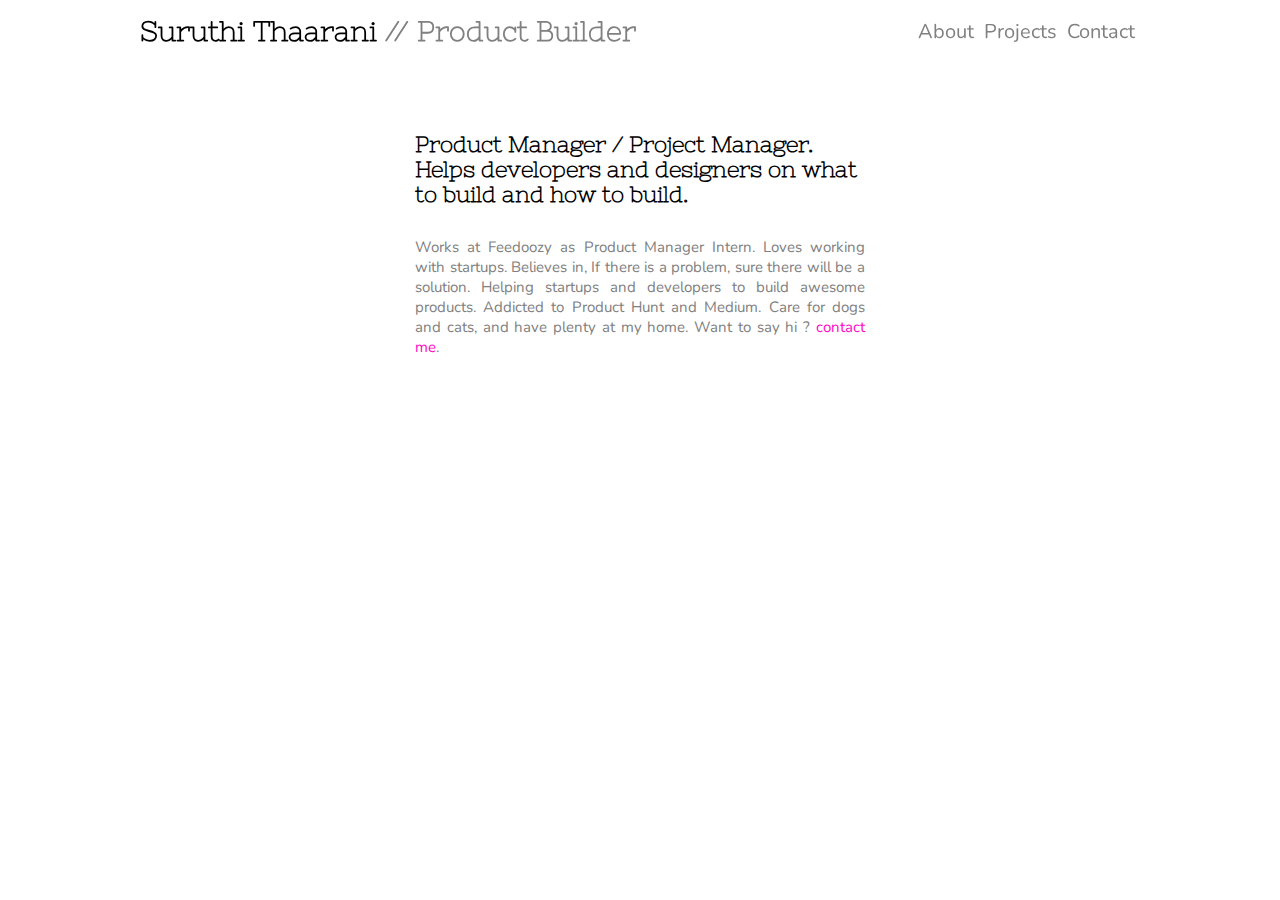
==== index.html @ b4e3c487 "Initital commit" ====
<!doctype html>
<html class="no-js" lang="en">
  <head>
    <meta charset="utf-8" />
    <meta name="viewport" content="width=device-width, initial-scale=1.0" />
    <meta name="apple-mobile-web-app-capable" content="yes">
    <meta name="apple-mobile-web-app-status-bar-style" content="black-translucent">
    <meta name="description" content="Product Manager - Helps building beautiful products.">
    <title>Suruthi Thaarani // Project & Product Manager.</title>
    <link rel="shortcut icon" href="favicon.ico" />
    <link rel="stylesheet" href="css/app.css" />
    <link rel="stylesheet" href="foundation-icons/foundation-icons.css" />
    <link rel="stylesheet" href="bower_components/fancybox/source/jquery.fancybox.css" />
    <link href='http://fonts.googleapis.com/css?family=Nixie+One%7CNunito:300' rel='stylesheet' type='text/css'>
  </head>
  <body>

  <div id="header-wrapper" class="top">
    <header>
      <nav id="main-nav">
        <ul>
          <li class=""><a href="about.html">About</a></li>
          <li class=""><a href="projects.html">Projects</a></li>
          <li class=""><a href="contact.html">Contact</a></li>
        </ul>
      </nav>

      <h2><a title="Home" href="index.html">Suruthi Thaarani <span>// Product Builder</span></a></h2>
    </header>
  </div>

  <div id="main-wrapper">

    <div id="main">


  <div id="section-home" class="content current">

    <!-- <div id="hero-photo" class="data-image loaded" data-image-url="/images/hero-jay.jpg"></div> -->

    <div id="home-copy">
      <h2>
        Product Manager / Project Manager. Helps developers and designers on what to build and how to build.
      </h2>

      <p>
        Works at Feedoozy as Product Manager Intern. Loves working with startups. Believes in, If there is a problem, sure there will be a solution. Helping startups and developers to build awesome products. Addicted to Product Hunt and Medium. Care for dogs and cats, and have plenty at my home.
        Want to say hi ? <a href="contact.html">contact me</a>.
      <!-- Thanks for visiting. If you want to find out more about my various interests and things I've made, check out the <a href="projects.html">projects</a> page.
      If you want to get in touch, or see what social stuff I use, go to the <a href="contact.html">contact</a> page.
      If you want to see what I look like in a squid hat...you're welcome. -->
      </p>
    </div>

  </div>


      </div>

    </div>

    <script src="js/app.min.js"></script>
  </body>
</html>
---- css/app.css ----
html{font-size:14px}*,*:after,*:before{-webkit-box-sizing:border-box;-moz-box-sizing:border-box;box-sizing:border-box}body{margin:0px}[class*='col-']{float:left;padding-right:40px}.grid{width:100%;max-width:1000px;min-width:655px;margin:0 auto;overflow:hidden}.grid:after{content:"";display:table;clear:both}.grid-pad{padding-top:20px;padding-left:20px;padding-right:0px}.push-right{float:right}.col-1-1{width:100%}.col-2-3,.col-8-12{width:66.66%}.col-1-2,.col-6-12{width:50%}.col-1-3,.col-4-12{width:33.33%}.col-1-4,.col-3-12{width:25%}.col-1-5{width:20%}.col-1-6,.col-2-12{width:16.667%}.col-1-7{width:14.28%}.col-1-8{width:12.5%}.col-1-9{width:11.1%}.col-1-10{width:10%}.col-1-11{width:9.09%}.col-1-12{width:8.33%}.col-11-12{width:91.66%}.col-10-12{width:83.333%}.col-9-12{width:75%}.col-5-12{width:41.66%}.col-7-12{width:58.33%}.push-2-3,.push-8-12{margin-left:66.66%}.push-1-2,.push-6-12{margin-left:50%}.push-1-3,.push-4-12{margin-left:33.33%}.push-1-4,.push-3-12{margin-left:25%}.push-1-5{margin-left:20%}.push-1-6,.push-2-12{margin-left:16.667%}.push-1-7{margin-left:14.28%}.push-1-8{margin-left:12.5%}.push-1-9{margin-left:11.1%}.push-1-10{margin-left:10%}.push-1-11{margin-left:9.09%}.push-1-12{margin-left:8.33%}@media handheld, only screen and (max-width: 667px){.grid{width:100%;min-width:0;margin-left:0px;margin-right:0px;padding-left:0;padding-right:0}[class*='col-']{width:auto;float:none;margin-left:0px;margin-right:0px;margin-top:10px;margin-bottom:10px;padding-left:0px;padding-right:10px}[class*='mobile-col-']{float:left;margin-left:0px;margin-right:0px;margin-top:0px;margin-bottom:10px;padding-left:0px;padding-right:10px;padding-bottom:0px}.mobile-col-1-1{width:100%}.mobile-col-2-3,.mobile-col-8-12{width:66.66%}.mobile-col-1-2,.mobile-col-6-12{width:50%}.mobile-col-1-3,.mobile-col-4-12{width:33.33%}.mobile-col-1-4,.mobile-col-3-12{width:25%}.mobile-col-1-5{width:20%}.mobile-col-1-6,.mobile-col-2-12{width:16.667%}.mobile-col-1-7{width:14.28%}.mobile-col-1-8{width:12.5%}.mobile-col-1-9{width:11.1%}.mobile-col-1-10{width:10%}.mobile-col-1-11{width:9.09%}.mobile-col-1-12{width:8.33%}.mobile-col-11-12{width:91.66%}.mobile-col-10-12{width:83.333%}.mobile-col-9-12{width:75%}.mobile-col-5-12{width:41.66%}.mobile-col-7-12{width:58.33%}.hide-on-mobile{display:none !important;width:0;height:0}}html{font-family:Nunito,sans-serif;-webkit-font-smoothing:antialiased;font-size:15px}h1,h2,h3,h4,h5{font-family:Nixie One,sans-serif}h1{font-size:48px}h2{margin:4rem 0 2rem 0}p{margin-bottom:1.5rem}a{color:#ff09c5;text-decoration:none;-webkit-transition:all 0.3s cubic-bezier(0.215, 0.61, 0.355, 1);-moz-transition:all 0.3s cubic-bezier(0.215, 0.61, 0.355, 1);-ms-transition:all 0.3s cubic-bezier(0.215, 0.61, 0.355, 1);-o-transition:all 0.3s cubic-bezier(0.215, 0.61, 0.355, 1);transition:all 0.3s cubic-bezier(0.215, 0.61, 0.355, 1)}a:hover{-webkit-transition:all 0.3s cubic-bezier(0.215, 0.61, 0.355, 1);-moz-transition:all 0.3s cubic-bezier(0.215, 0.61, 0.355, 1);-ms-transition:all 0.3s cubic-bezier(0.215, 0.61, 0.355, 1);-o-transition:all 0.3s cubic-bezier(0.215, 0.61, 0.355, 1);transition:all 0.3s cubic-bezier(0.215, 0.61, 0.355, 1);color:#bc008f}.video-container{position:relative;height:0;overflow:hidden;padding-bottom:56.25%}.video-container.vimeo{padding-top:58px}.video-container.youtube{padding-top:35px}.video-container iframe{position:absolute;top:0;left:0;width:100%;height:100%}@-webkit-keyframes fadein{from{opacity:0}to{opacity:1}}@-moz-keyframes fadein{from{opacity:0}to{opacity:1}}@-o-keyframes fadein{from{opacity:0}to{opacity:1}}@keyframes fadein{from{opacity:0}to{opacity:1}}@-webkit-keyframes scaleup{from{transform:scale(0)}to{transform:scale(1)}}@-moz-keyframes scaleup{from{transform:scale(0)}to{transform:scale(1)}}@-o-keyframes scaleup{from{transform:scale(0)}to{transform:scale(1)}}@keyframes scaleup{from{transform:scale(0)}to{transform:scale(1)}}#header-wrapper{position:fixed;width:100%;display:inline-block;top:0;-webkit-transition:all 0.3s cubic-bezier(0.215, 0.61, 0.355, 1);-moz-transition:all 0.3s cubic-bezier(0.215, 0.61, 0.355, 1);-ms-transition:all 0.3s cubic-bezier(0.215, 0.61, 0.355, 1);-o-transition:all 0.3s cubic-bezier(0.215, 0.61, 0.355, 1);transition:all 0.3s cubic-bezier(0.215, 0.61, 0.355, 1);z-index:2}#header-wrapper header{position:relative;margin:15px auto;max-width:1000px}#header-wrapper header h2{-webkit-transition:all 0.3s cubic-bezier(0.215, 0.61, 0.355, 1);-moz-transition:all 0.3s cubic-bezier(0.215, 0.61, 0.355, 1);-ms-transition:all 0.3s cubic-bezier(0.215, 0.61, 0.355, 1);-o-transition:all 0.3s cubic-bezier(0.215, 0.61, 0.355, 1);transition:all 0.3s cubic-bezier(0.215, 0.61, 0.355, 1);font-size:28px;margin:0}#header-wrapper header h2 span{color:gray}#header-wrapper header h2 a{color:#000}#header-wrapper header nav{position:absolute;right:0;font-family:Nunito,sans-serif;font-size:20px;margin-top:3px}#header-wrapper header nav ul{margin:0;list-style-type:none}#header-wrapper header nav ul li{float:left;padding:0 5px;height:26px;font-size:20px;-webkit-transition:all 0.3s cubic-bezier(0.215, 0.61, 0.355, 1);-moz-transition:all 0.3s cubic-bezier(0.215, 0.61, 0.355, 1);-ms-transition:all 0.3s cubic-bezier(0.215, 0.61, 0.355, 1);-o-transition:all 0.3s cubic-bezier(0.215, 0.61, 0.355, 1);transition:all 0.3s cubic-bezier(0.215, 0.61, 0.355, 1)}#header-wrapper header nav ul li a{color:gray}#header-wrapper header nav ul li:hover{background-color:#e6e6e6}#header-wrapper header nav ul li:hover a{color:#000}#header-wrapper header nav ul li.active{background-color:#4d4d4d}#header-wrapper header nav ul li.active a{color:#fff}#header-wrapper.top{border-bottom:none}#header-wrapper.hide{top:-72px;border-bottom:none}#header-wrapper.transparent{top:0;border-bottom:1px solid #f2f2f2;background-color:rgba(255,255,255,0.92)}#header-wrapper.transparent header{margin:10px auto}@media only screen and (min-width: 580px) and (max-width: 999px){#header-wrapper{padding:0 15px}#main-wrapper{padding:0 15px}}@media only screen and (max-width: 579px){#header-wrapper{height:83px;padding:0 15px}#header-wrapper header nav{top:45px;left:-40px}#header-wrapper.hide{top:-87px;border-bottom:none}#header-wrapper.transparent header nav{top:40px}#main-wrapper{padding:0 15px}}@media only screen and (min-width: 350px) and (max-width: 375px){#header-wrapper{padding:0 5px}#header-wrapper header h2{font-size:26px}#main-wrapper{padding:0 5px}}@media only screen and (max-width: 349px){#header-wrapper{padding:0 5px}#header-wrapper header h2{font-size:24px}#main-wrapper{padding:0 5px}}.data-image{height:100%;width:100%;background-size:cover;background-position:center}.data-image a{display:block;width:100%;height:100%;box-shadow:inset 0 0 1px rgba(0,0,0,0.4)}.data-image a:hover{box-shadow:inset 0 0 70px rgba(0,0,0,0.15)}#main-wrapper{width:100%;height:100%;padding-top:72px}#main-wrapper #main{margin:0 auto;max-width:1000px;position:relative}#main-wrapper #main:after{content:"";display:table;clear:both}#main-wrapper #main .content{position:absolute;opacity:1;-webkit-transition:all 0.3s cubic-bezier(0.215, 0.61, 0.355, 1);-moz-transition:all 0.3s cubic-bezier(0.215, 0.61, 0.355, 1);-ms-transition:all 0.3s cubic-bezier(0.215, 0.61, 0.355, 1);-o-transition:all 0.3s cubic-bezier(0.215, 0.61, 0.355, 1);transition:all 0.3s cubic-bezier(0.215, 0.61, 0.355, 1);margin-bottom:150px;transform-origin:50% 100px}#main-wrapper #main .content .photos{margin:30px 0;height:240px}#main-wrapper #main .content .photos.double-height{height:480px}#main-wrapper #main .content .photos .data-image{float:left}#main-wrapper #main .content .photos.halves .data-image{width:48.25%;margin-right:2.5%}#main-wrapper #main .content .photos.halves .data-image:last-child{margin-right:0}#main-wrapper #main .content .photos.thirds .data-image{width:31.6%;margin-right:2.5%}#main-wrapper #main .content .photos.thirds .data-image:last-child{margin-right:0}#main-wrapper #main .content.leaving{transform:scale(0.95, 0.95);opacity:0}#main-wrapper #main .content.just-added{transform:scale(1.1, 1.1);opacity:0}#main-wrapper #main .content.current{transform:scale(1, 1);opacity:1}@media only screen and (max-width: 449px){#main-wrapper #main .content .photos.halves .data-image,#main-wrapper #main .content .photos.thirds .data-image{width:100%;margin-bottom:2rem}}#section-home{width:100%}#section-home #home-copy{width:450px;margin:0 auto}#section-home #home-copy h2{font-size:22px}#section-home #home-copy p{color:gray;text-align:justify}#section-home #hero-photo{margin:100px auto 50px auto;width:400px;height:400px;background-size:400px 400px;border-radius:50%;opacity:0;transform:scale(0)}#section-home #hero-photo.loaded{-webkit-animation:fadein 0.6s cubic-bezier(0.215, 0.610, 0.355, 1.000), scaleup 0.6s cubic-bezier(0.215, 0.610, 0.355, 1.000);-moz-animation:fadein 0.6s cubic-bezier(0.215, 0.610, 0.355, 1.000), scaleup 0.6s cubic-bezier(0.215, 0.610, 0.355, 1.000);-o-animation:fadein 0.6s cubic-bezier(0.215, 0.610, 0.355, 1.000), scaleup 0.6s cubic-bezier(0.215, 0.610, 0.355, 1.000);animation:fadein 0.6s cubic-bezier(0.215, 0.610, 0.355, 1.000), scaleup 0.6s cubic-bezier(0.215, 0.610, 0.355, 1.000);opacity:1;transform:scale(1)}@media only screen and (max-width: 500px){#section-home #home-copy{width:90%}#section-home #hero-photo{width:300px;height:300px;background-size:300px 300px}}.project-intro{margin-bottom:40px}.project-tile{margin-bottom:50px}.project-tile:nth-child(3){padding-right:0}.project-tile a .data-image{height:290px;box-shadow:inset 0 0 1px rgba(0,0,0,0.4);-webkit-transition:all 0.3s cubic-bezier(0.215, 0.61, 0.355, 1);-moz-transition:all 0.3s cubic-bezier(0.215, 0.61, 0.355, 1);-ms-transition:all 0.3s cubic-bezier(0.215, 0.61, 0.355, 1);-o-transition:all 0.3s cubic-bezier(0.215, 0.61, 0.355, 1);transition:all 0.3s cubic-bezier(0.215, 0.61, 0.355, 1);-webkit-filter:grayscale(100%);-moz-filter:grayscale(100%);-o-filter:grayscale(100%);-ms-filter:grayscale(100%);filter:grayscale(100%)}.project-tile a .header{position:relative;-webkit-transition:all 0.3s cubic-bezier(0.215, 0.61, 0.355, 1);-moz-transition:all 0.3s cubic-bezier(0.215, 0.61, 0.355, 1);-ms-transition:all 0.3s cubic-bezier(0.215, 0.61, 0.355, 1);-o-transition:all 0.3s cubic-bezier(0.215, 0.61, 0.355, 1);transition:all 0.3s cubic-bezier(0.215, 0.61, 0.355, 1);border-bottom:1px solid #ccc}.project-tile a .header:after{content:"";display:table;clear:both}.project-tile a .header h2{color:#ff09c5;margin:10px 0 0 0;line-height:25px;margin:10px 0 10px 0}.project-tile a .header .date{color:gray;display:block}.project-tile a .header p{color:gray}.project-tile a:hover .data-image{box-shadow:inset 0 0 70px rgba(0,0,0,0.15);-webkit-filter:grayscale(0%);-moz-filter:grayscale(0%);-o-filter:grayscale(0%);-ms-filter:grayscale(0%);filter:grayscale(0%)}.project-tile a:hover .header h2{color:#a2007c}@media only screen and (min-width: 401px) and (max-width: 799px){.project-tile a .data-image{height:200px}}@media only screen and (max-width: 400px){.project-tile a .data-image{height:100px}}.project p{text-align:justify}.project-tags span{font-size:1.5rem;font-family:Nixie One,sans-serif;font-weight:bold;color:#fff;background-color:gray;padding:2px 4px 4px 4px}#section-contact ul{list-style-type:none}#section-contact ul li{vertical-align:middle}#section-contact ul li i{vertical-align:middle;color:gray;font-size:30px;margin:5px 10px 5px 0}
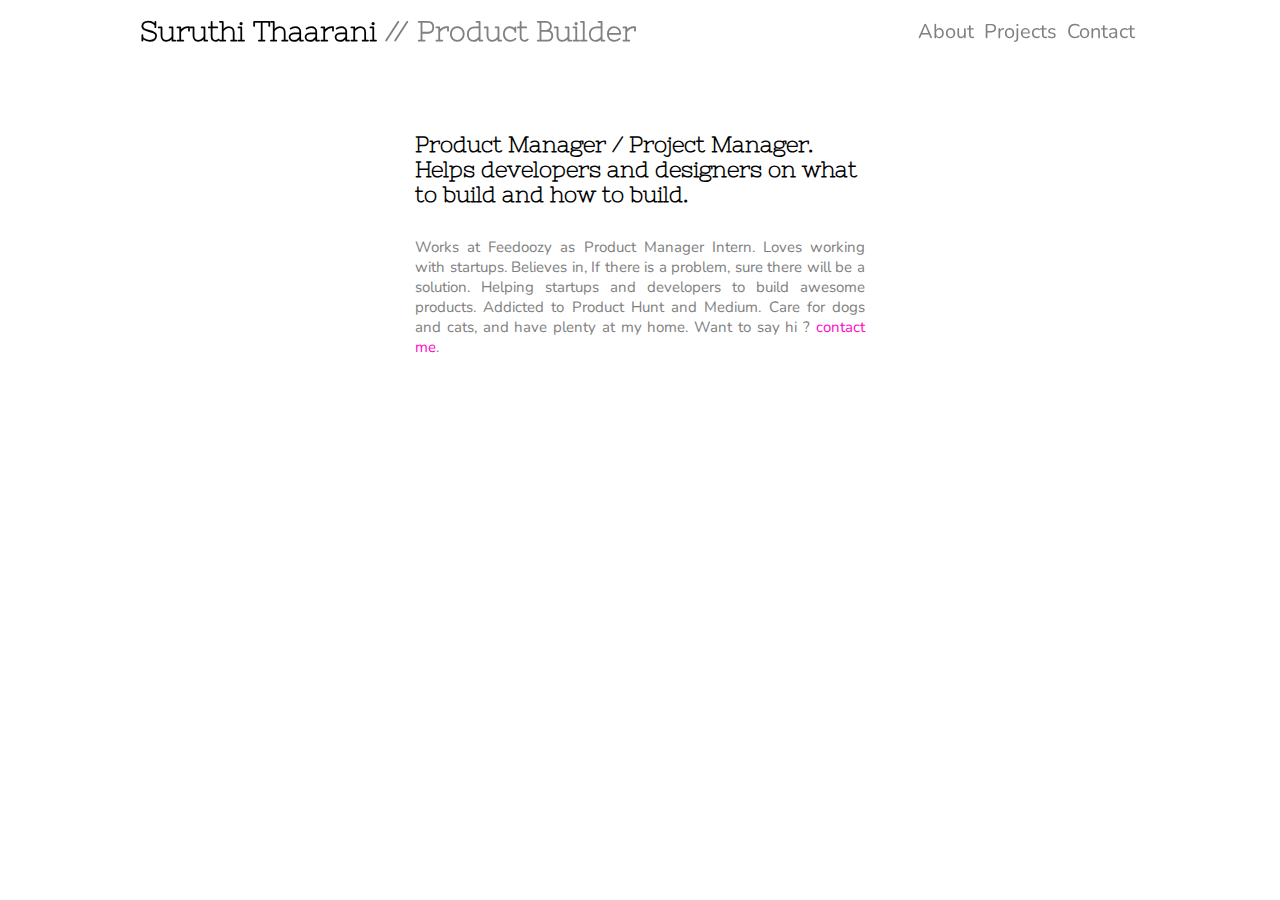
==== commit ed4da07d: "Added Analytics for all page" ====
--- a/index.html
+++ b/index.html
@@ -14,6 +14,16 @@
     <link href='http://fonts.googleapis.com/css?family=Nixie+One%7CNunito:300' rel='stylesheet' type='text/css'>
   </head>
   <body>
+    <script>
+  (function(i,s,o,g,r,a,m){i['GoogleAnalyticsObject']=r;i[r]=i[r]||function(){
+  (i[r].q=i[r].q||[]).push(arguments)},i[r].l=1*new Date();a=s.createElement(o),
+  m=s.getElementsByTagName(o)[0];a.async=1;a.src=g;m.parentNode.insertBefore(a,m)
+  })(window,document,'script','//www.google-analytics.com/analytics.js','ga');
+
+  ga('create', 'UA-75515810-1', 'auto');
+  ga('send', 'pageview');
+
+</script>
 
   <div id="header-wrapper" class="top">
     <header>
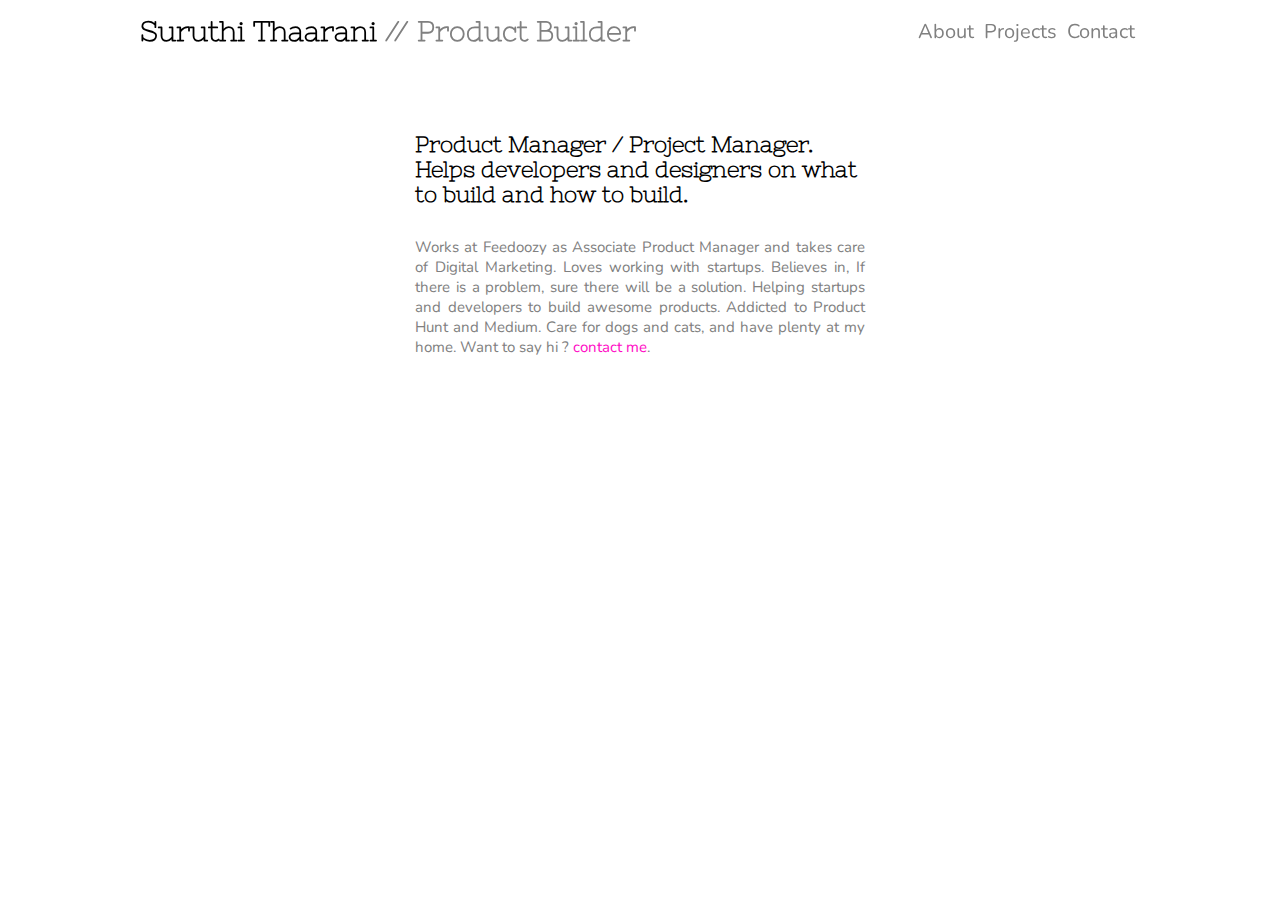
==== commit 5541bfd6: "modified" ====
--- a/index.html
+++ b/index.html
@@ -54,7 +54,7 @@
       </h2>
 
       <p>
-        Works at Feedoozy as Product Manager Intern. Loves working with startups. Believes in, If there is a problem, sure there will be a solution. Helping startups and developers to build awesome products. Addicted to Product Hunt and Medium. Care for dogs and cats, and have plenty at my home.
+        Works at Feedoozy as Associate Product Manager and takes care of Digital Marketing. Loves working with startups. Believes in, If there is a problem, sure there will be a solution. Helping startups and developers to build awesome products. Addicted to Product Hunt and Medium. Care for dogs and cats, and have plenty at my home.
         Want to say hi ? <a href="contact.html">contact me</a>.
       <!-- Thanks for visiting. If you want to find out more about my various interests and things I've made, check out the <a href="projects.html">projects</a> page.
       If you want to get in touch, or see what social stuff I use, go to the <a href="contact.html">contact</a> page.
